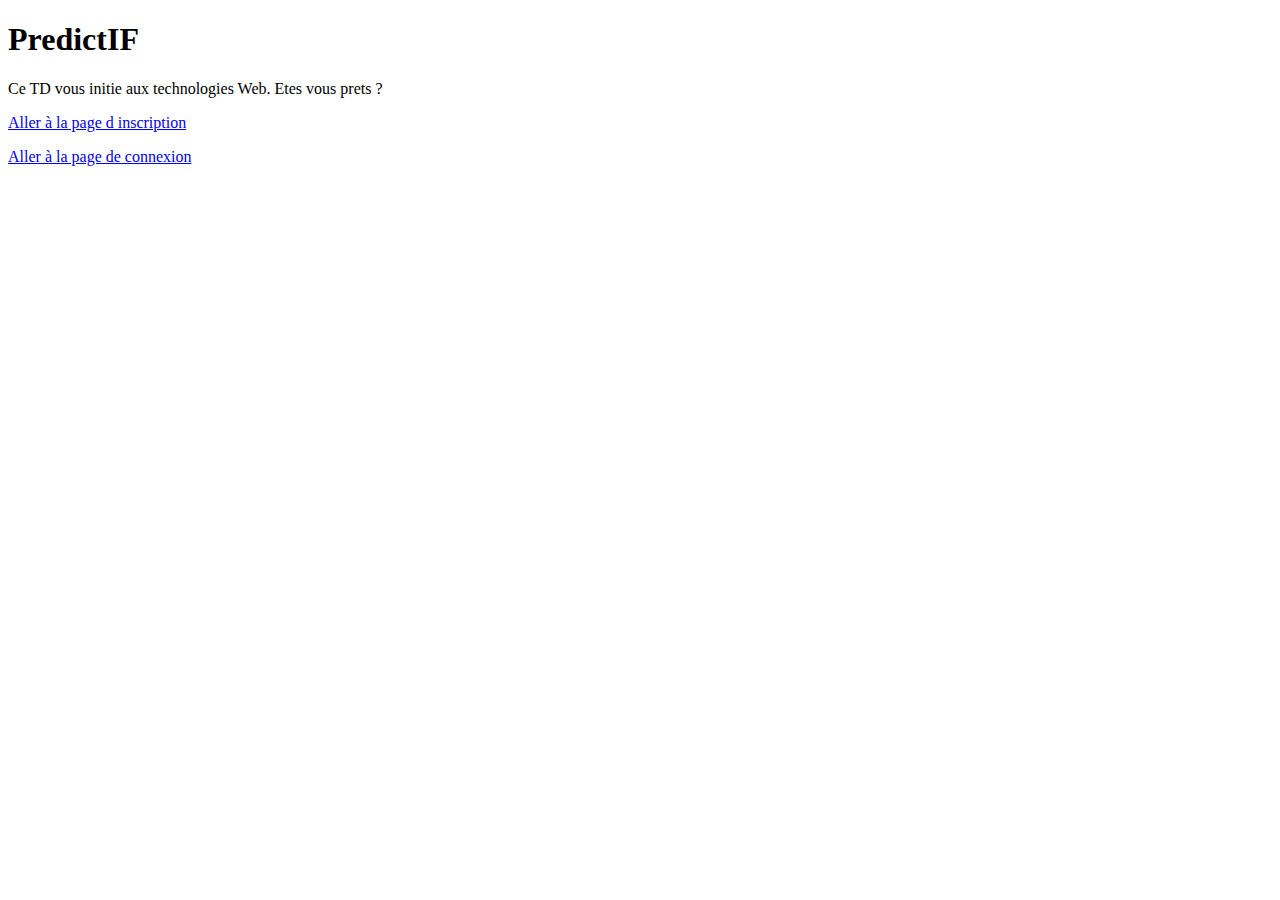
==== predictif/src/main/webapp/index.html @ 011b067a "predictif - Incription + connexion client" ====
<!DOCTYPE html>
<html>
    <head>
        <title>PredictIF</title>
        <meta http-equiv="Content-Type" content="text/html; charset=UTF-8">
    </head>
    <body>
        <h1>PredictIF</h1>
        
        <p>Ce TD vous initie aux technologies Web. Etes vous prets ?</p>
        
        <p><a href="inscription.html">Aller à la page d inscription</a></p>
        <p><a href="login.html">Aller à la page de connexion</a></p>
        
    </body>
</html>
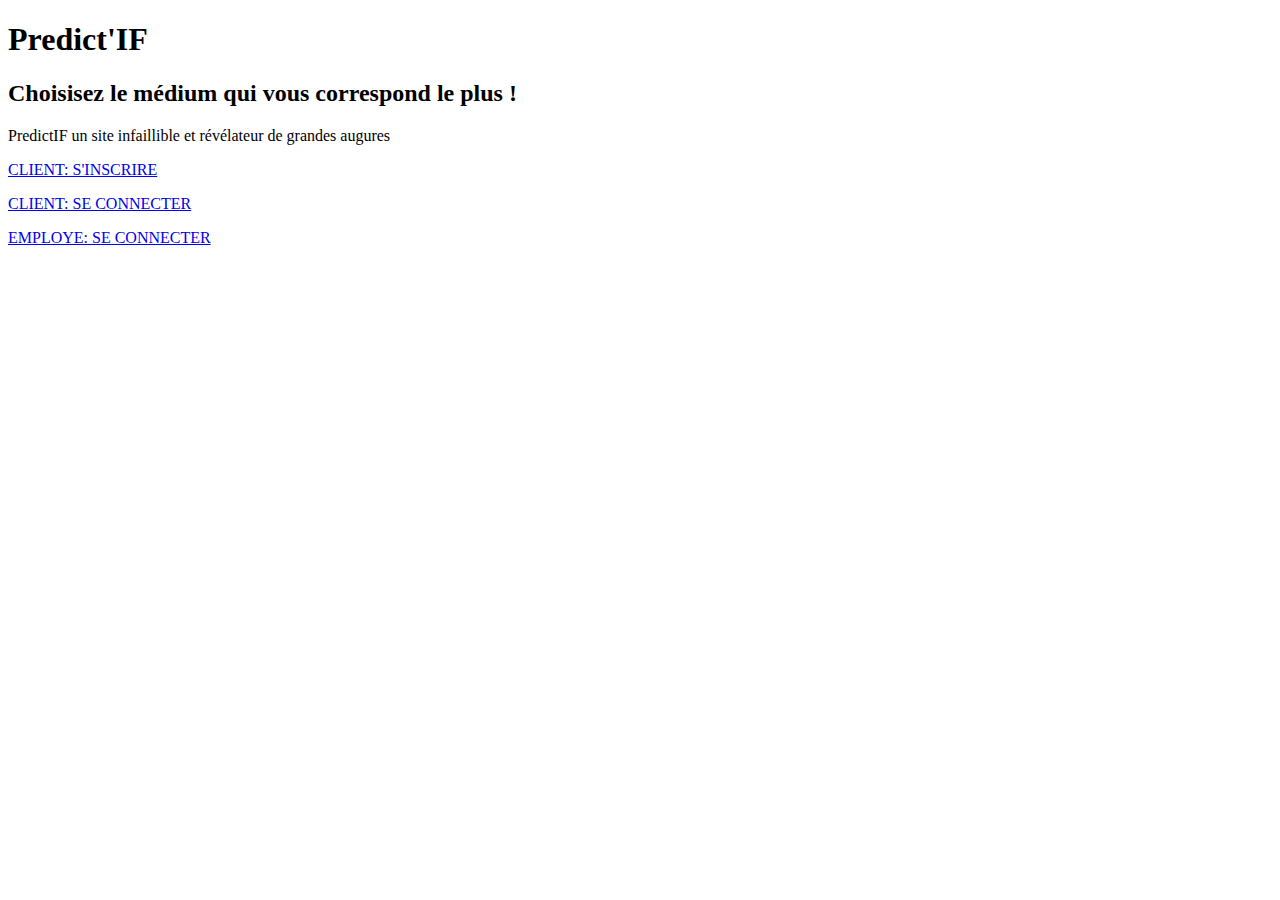
==== commit a74c00c3: "creation base pages html" ====
--- a/predictif/src/main/webapp/index.html
+++ b/predictif/src/main/webapp/index.html
@@ -1,16 +1,19 @@
 <!DOCTYPE html>
 <html>
     <head>
-        <title>PredictIF</title>
+        <title>Predict'IF</title>
         <meta http-equiv="Content-Type" content="text/html; charset=UTF-8">
     </head>
     <body>
-        <h1>PredictIF</h1>
+        <h1>Predict'IF</h1>
         
-        <p>Ce TD vous initie aux technologies Web. Etes vous prets ?</p>
+        <h2>Choisisez le médium qui vous correspond le plus !</h2>
         
-        <p><a href="inscription.html">Aller à la page d inscription</a></p>
-        <p><a href="login.html">Aller à la page de connexion</a></p>
+        <p>PredictIF un site infaillible et révélateur de grandes augures</p>
+        
+        <p><a href="inscription.html">CLIENT: S'INSCRIRE</a></p>
+        <p><a href="loginClient.html">CLIENT: SE CONNECTER</a></p>
+        <p><a href="loginEmploye.html">EMPLOYE: SE CONNECTER</a></p>
         
     </body>
 </html>
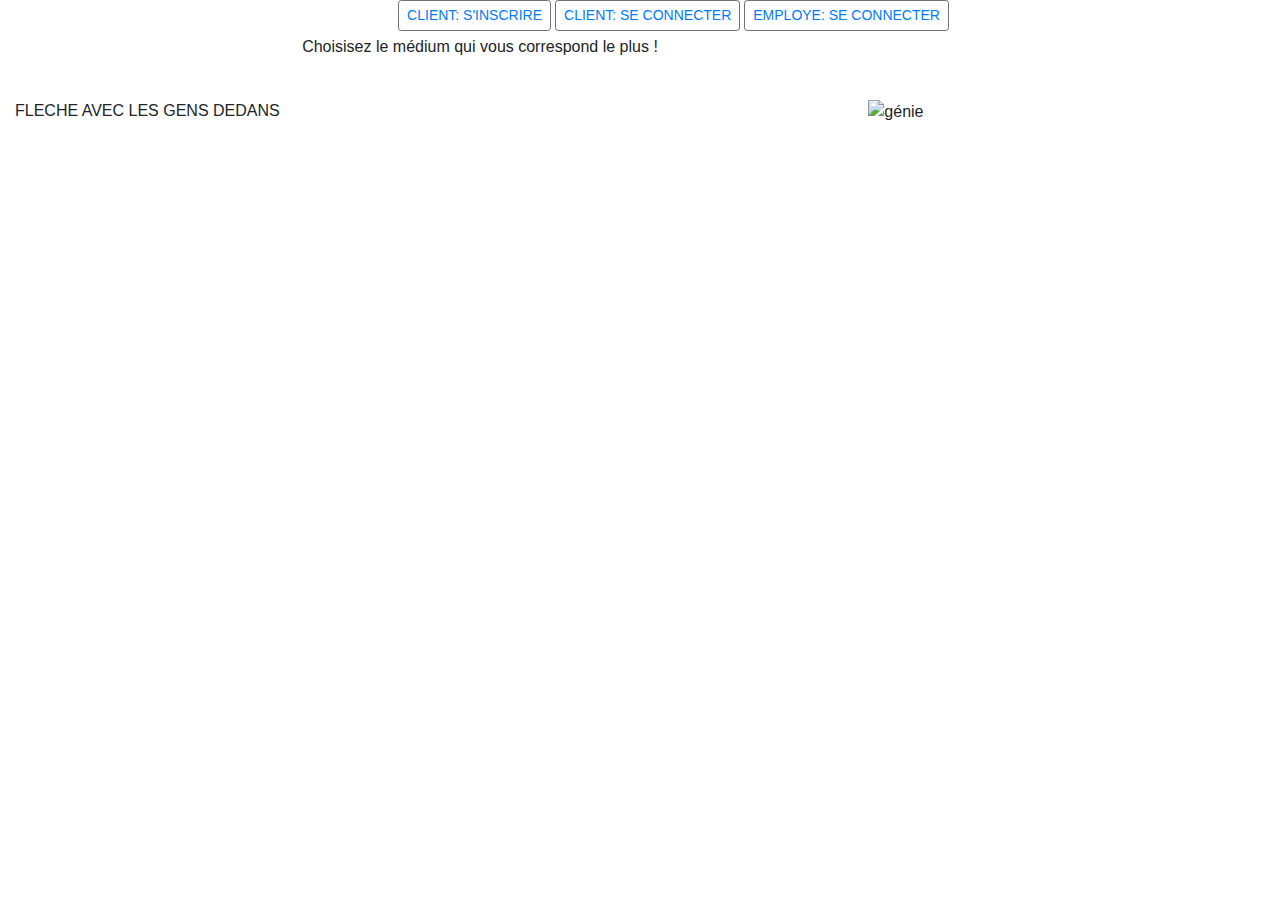
==== commit 03e5b7dd: "Add files via upload" ====
--- a/predictif/src/main/webapp/index.html
+++ b/predictif/src/main/webapp/index.html
@@ -1,19 +1,46 @@
 <!DOCTYPE html>
 <html>
     <head>
+        
         <title>Predict'IF</title>
         <meta http-equiv="Content-Type" content="text/html; charset=UTF-8">
+        <!-- Librairie Javascript: jQuery (v3.4.1) -->
+        <script src="https://code.jquery.com/jquery-3.4.1.min.js"></script>
+        <!-- Fichier CSS pour le style de la page -->
+        <link rel="stylesheet" href="https://cdn.jsdelivr.net/npm/bootstrap@4.0.0/dist/css/bootstrap.min.css" integrity="sha384-Gn5384xqQ1aoWXA+058RXPxPg6fy4IWvTNh0E263XmFcJlSAwiGgFAW/dAiS6JXm" crossorigin="anonymous">
+        <link rel="stylesheet" href="style.css">   
     </head>
     <body>
-        <h1>Predict'IF</h1>
-        
-        <h2>Choisisez le médium qui vous correspond le plus !</h2>
-        
-        <p>PredictIF un site infaillible et révélateur de grandes augures</p>
-        
-        <p><a href="inscription.html">CLIENT: S'INSCRIRE</a></p>
-        <p><a href="loginClient.html">CLIENT: SE CONNECTER</a></p>
-        <p><a href="loginEmploye.html">EMPLOYE: SE CONNECTER</a></p>
-        
+        <header>
+            <nav class="nav justify-content-center">
+                    <div class="border-black">
+                            <img/><a class="text-white" href="index.html">Predict'IF</a>
+                    </div>
+                    <button type="button" class="btn btn-sm btn-outline-secondary">
+                        <a href="inscription.html">CLIENT: S'INSCRIRE</a>
+                    </button>
+                    <button type="button" class="btn btn-sm btn-outline-secondary mr-1 ml-1">
+                        <a href="loginClient.html">CLIENT: SE CONNECTER</a>
+                    </button>
+                    <button type="button" class="btn btn-sm btn-outline-secondary">
+                        <a href="loginEmploye.html">EMPLOYE: SE CONNECTER</a>
+                    </button>
+            </nav>
+        </header>
+        <div class="container-fluid mt-1">
+            <div class="row">
+                <div class="col-9">
+                    <div class="text-xl-center">Choisisez le médium qui vous correspond le plus !</div>
+                </div>
+                <div class="col-3 tache d-flex align-items-center justify-content-center"><p class="text-white text-center">PredictIF un site infaillible et révélateur de grandes augures</p></div>
+            </div>
+            
+            <div class="row">
+                <div class="col-8">FLECHE AVEC LES GENS DEDANS</div>
+                <div class="col-4">
+                    <img src="genie.png" alt="génie">
+                </div>
+            </div>
+        </div>
     </body>
 </html>
--- a/predictif/src/main/webapp/style.css
+++ b/predictif/src/main/webapp/style.css
@@ -0,0 +1,21 @@
+.popup {
+display: none; /* Hidden by default */
+position: fixed; /* Stay in place */
+z-index: 1; /* Sit on top */
+left: 0;
+top: 0;
+width: 100%; /* Full width */
+height: 100%; /* Full height */
+overflow: auto; /* Enable scroll if needed */
+background-color: rgb(0,0,0); /* Fallback color */
+background-color: rgba(0,0,0,0.4); /* Black w/ opacity */
+}
+
+/* Modal Content/Box */
+.popup-content {
+background-color: #fefefe;
+margin: 15% auto; /* 15% from the top and centered */
+padding: 20px;
+border: 1px solid #888;
+width: 80%; /* Could be more or less, depending on screen size */
+}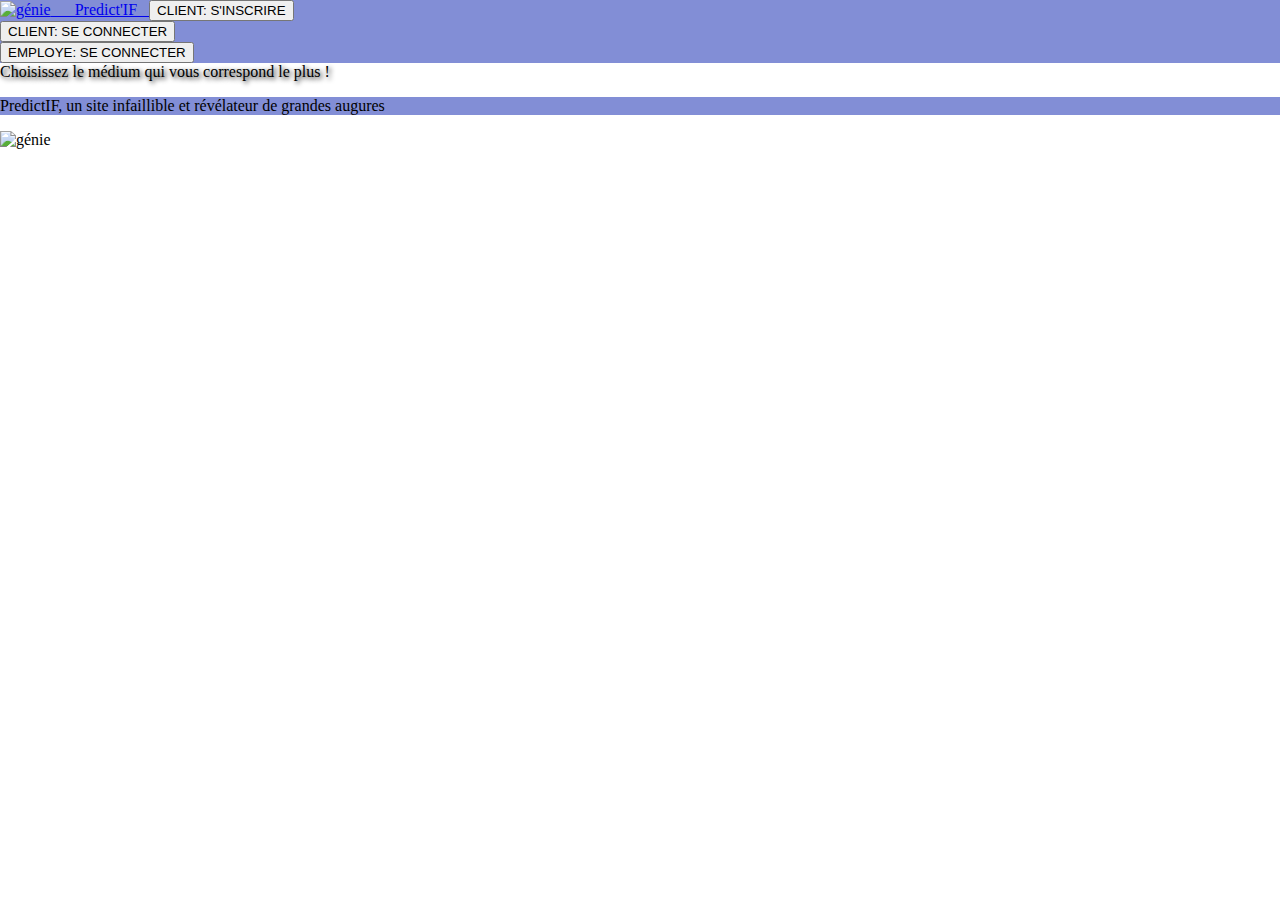
==== commit ad4d0be8: "Add files via upload" ====
--- a/predictif/src/main/webapp/index.html
+++ b/predictif/src/main/webapp/index.html
@@ -1,46 +1,63 @@
 <!DOCTYPE html>
 <html>
     <head>
-        
         <title>Predict'IF</title>
         <meta http-equiv="Content-Type" content="text/html; charset=UTF-8">
         <!-- Librairie Javascript: jQuery (v3.4.1) -->
         <script src="https://code.jquery.com/jquery-3.4.1.min.js"></script>
         <!-- Fichier CSS pour le style de la page -->
-        <link rel="stylesheet" href="https://cdn.jsdelivr.net/npm/bootstrap@4.0.0/dist/css/bootstrap.min.css" integrity="sha384-Gn5384xqQ1aoWXA+058RXPxPg6fy4IWvTNh0E263XmFcJlSAwiGgFAW/dAiS6JXm" crossorigin="anonymous">
+        <link href="https://cdn.jsdelivr.net/npm/bootstrap@5.2.3/dist/css/bootstrap.min.css" rel="stylesheet" integrity="sha384-rbsA2VBKQhggwzxH7pPCaAqO46MgnOM80zW1RWuH61DGLwZJEdK2Kadq2F9CUG65" crossorigin="anonymous"> 
         <link rel="stylesheet" href="style.css">   
     </head>
     <body>
-        <header>
-            <nav class="nav justify-content-center">
-                    <div class="border-black">
-                            <img/><a class="text-white" href="index.html">Predict'IF</a>
-                    </div>
-                    <button type="button" class="btn btn-sm btn-outline-secondary">
-                        <a href="inscription.html">CLIENT: S'INSCRIRE</a>
-                    </button>
-                    <button type="button" class="btn btn-sm btn-outline-secondary mr-1 ml-1">
-                        <a href="loginClient.html">CLIENT: SE CONNECTER</a>
-                    </button>
-                    <button type="button" class="btn btn-sm btn-outline-secondary">
-                        <a href="loginEmploye.html">EMPLOYE: SE CONNECTER</a>
-                    </button>
-            </nav>
+        <header class="container-fluid p-1">
+            <div class="row">
+                <div class="col-sm-4 d-flex align-items-center justify-content-evenly">
+                    <a href="index.html" class="border border-dark text-white text-decoration-none fs-2 d-flex align-items-center justify-content-evenly">
+                        <img src="img/logo.png" alt="génie" width="30" height="24" > &nbsp;&nbsp;&nbsp;&nbsp;&nbsp;Predict'IF&nbsp;&nbsp;
+                    </a>
+                    
+                    <a href="inscription.html">
+                        <button type="button" class="btn btn-md text-decoration-none text-white text-nowrap bg-dark">
+                            CLIENT: S'INSCRIRE
+                        </button>
+                    </a>
+                </div>
+                <div class="col-sm-4"></div>
+                <div class = "col-sm-4 d-flex align-items-center justify-content-evenly">
+                    <a href="loginClient.html">
+                        <button type="button" class="btn btn-md text-decoration-none text-black text-nowrap bg-white border-dark">
+                            CLIENT: SE CONNECTER
+                        </button>
+                    </a>
+                    <div class="pl-3"></div>
+                    <a href="loginEmploye.html">
+                        <button type="button" class="btn btn-md text-decoration-none text-black text-nowrap bg-white border-dark">
+                            EMPLOYE: SE CONNECTER
+                        </button>
+                    </a>
+                </div>
+            </div>
         </header>
-        <div class="container-fluid mt-1">
+        
+        <div class="container-fluid mt-2 mb-3">
             <div class="row">
-                <div class="col-9">
-                    <div class="text-xl-center">Choisisez le médium qui vous correspond le plus !</div>
+                <div class="col-sm-9">
+                    <div class="text-shadow text-center fw-bold fs-1">Choisissez le médium qui vous correspond le plus !</div>
                 </div>
-                <div class="col-3 tache d-flex align-items-center justify-content-center"><p class="text-white text-center">PredictIF un site infaillible et révélateur de grandes augures</p></div>
+                <div class="col-sm-2 tache d-flex align-items-center justify-content-end rounded-pill">
+                    <p class="text-white text-center p-1 pt-3 fs-5 fw-bold">PredictIF, un site infaillible et révélateur de grandes augures</p>
+                </div>
+                <div class="col-sm"></div>
             </div>
             
             <div class="row">
-                <div class="col-8">FLECHE AVEC LES GENS DEDANS</div>
-                <div class="col-4">
-                    <img src="genie.png" alt="génie">
+                <div class="col-8 fleche"></div>
+                <div class="col-4 d-flex m-0 align-items-center justify-content-center">
+                    <img src="img/genie.png" alt="génie">
                 </div>
             </div>
         </div>
+        
     </body>
 </html>
--- a/predictif/src/main/webapp/style.css
+++ b/predictif/src/main/webapp/style.css
@@ -1,21 +1,45 @@
-.popup {
-display: none; /* Hidden by default */
-position: fixed; /* Stay in place */
-z-index: 1; /* Sit on top */
+/*.modal {
+display: none; /* Hidden by default 
+position: fixed; /* Stay in place 
+z-index: 1; /* Sit on top 
 left: 0;
 top: 0;
-width: 100%; /* Full width */
-height: 100%; /* Full height */
-overflow: auto; /* Enable scroll if needed */
-background-color: rgb(0,0,0); /* Fallback color */
-background-color: rgba(0,0,0,0.4); /* Black w/ opacity */
+width: 100%; /* Full width 
+height: 100%; /* Full height 
+overflow: auto; /* Enable scroll if needed 
+background-color: rgb(0,0,0); /* Fallback color 
+background-color: rgba(0,0,0,0.4); /* Black w/ opacity 
 }
 
-/* Modal Content/Box */
-.popup-content {
+/* Modal Content/Box 
+.modal-content {
 background-color: #fefefe;
-margin: 15% auto; /* 15% from the top and centered */
+margin: 15% auto; /* 15% from the top and centered 
 padding: 20px;
 border: 1px solid #888;
-width: 80%; /* Could be more or less, depending on screen size */
+width: 80%; /* Could be more or less, depending on screen size
+}*/
+
+html, body{
+    box-sizing : border-box;
+    margin : 0;
+    padding : 0;
+}
+
+header{
+    background-color : rgb(130, 142, 214);
+}
+
+.tache{
+    background-color: rgb(130, 142, 214);
+}
+
+.text-shadow{
+    text-shadow: 2px 2px 5px;
+}
+
+.fleche{
+    background-image: url("img/fleche.png");
+    background-repeat: no-repeat;
+    background-size: 100% 100%;
 }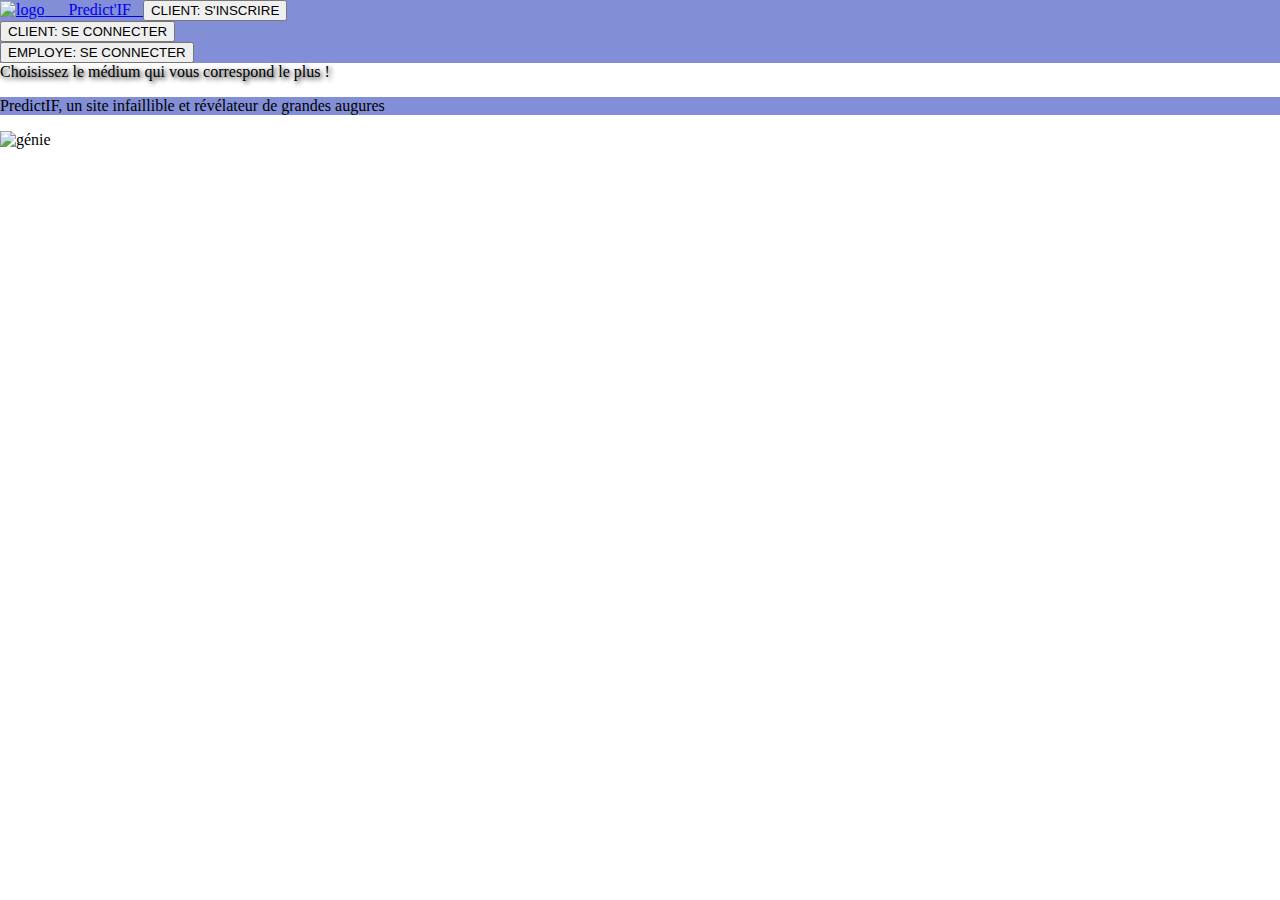
==== commit 9beb1d01: "mathieu supprime pas popup dans le css" ====
--- a/predictif/src/main/webapp/index.html
+++ b/predictif/src/main/webapp/index.html
@@ -14,7 +14,7 @@
             <div class="row">
                 <div class="col-sm-4 d-flex align-items-center justify-content-evenly">
                     <a href="index.html" class="border border-dark text-white text-decoration-none fs-2 d-flex align-items-center justify-content-evenly">
-                        <img src="img/logo.png" alt="génie" width="30" height="24" > &nbsp;&nbsp;&nbsp;&nbsp;&nbsp;Predict'IF&nbsp;&nbsp;
+                        <img src="./img/logo.png" alt="logo" width="30" height="24"> &nbsp;&nbsp;&nbsp;&nbsp;&nbsp;Predict'IF&nbsp;&nbsp;
                     </a>
                     
                     <a href="inscription.html">
@@ -54,7 +54,7 @@
             <div class="row">
                 <div class="col-8 fleche"></div>
                 <div class="col-4 d-flex m-0 align-items-center justify-content-center">
-                    <img src="img/genie.png" alt="génie">
+                    <img src="./img/genie.png" alt="génie">
                 </div>
             </div>
         </div>
--- a/predictif/src/main/webapp/style.css
+++ b/predictif/src/main/webapp/style.css
@@ -1,24 +1,24 @@
-/*.modal {
-display: none; /* Hidden by default 
-position: fixed; /* Stay in place 
-z-index: 1; /* Sit on top 
+.popup {
+display: none; /* Hidden by default */
+position: fixed; /* Stay in place */
+z-index: 1; /* Sit on top */
 left: 0;
 top: 0;
-width: 100%; /* Full width 
-height: 100%; /* Full height 
-overflow: auto; /* Enable scroll if needed 
-background-color: rgb(0,0,0); /* Fallback color 
-background-color: rgba(0,0,0,0.4); /* Black w/ opacity 
+width: 100%; /* Full width */
+height: 100%; /* Full height */
+overflow: auto; /* Enable scroll if needed */
+background-color: rgb(0,0,0); /* Fallback color */
+background-color: rgba(0,0,0,0.4); /* Black w/ opacity */
 }
 
-/* Modal Content/Box 
-.modal-content {
+/* Modal Content/Box */
+.popup-content {
 background-color: #fefefe;
-margin: 15% auto; /* 15% from the top and centered 
+margin: 15% auto; /* 15% from the top and centered */
 padding: 20px;
 border: 1px solid #888;
-width: 80%; /* Could be more or less, depending on screen size
-}*/
+width: 80%; /* Could be more or less, depending on screen size */
+}
 
 html, body{
     box-sizing : border-box;
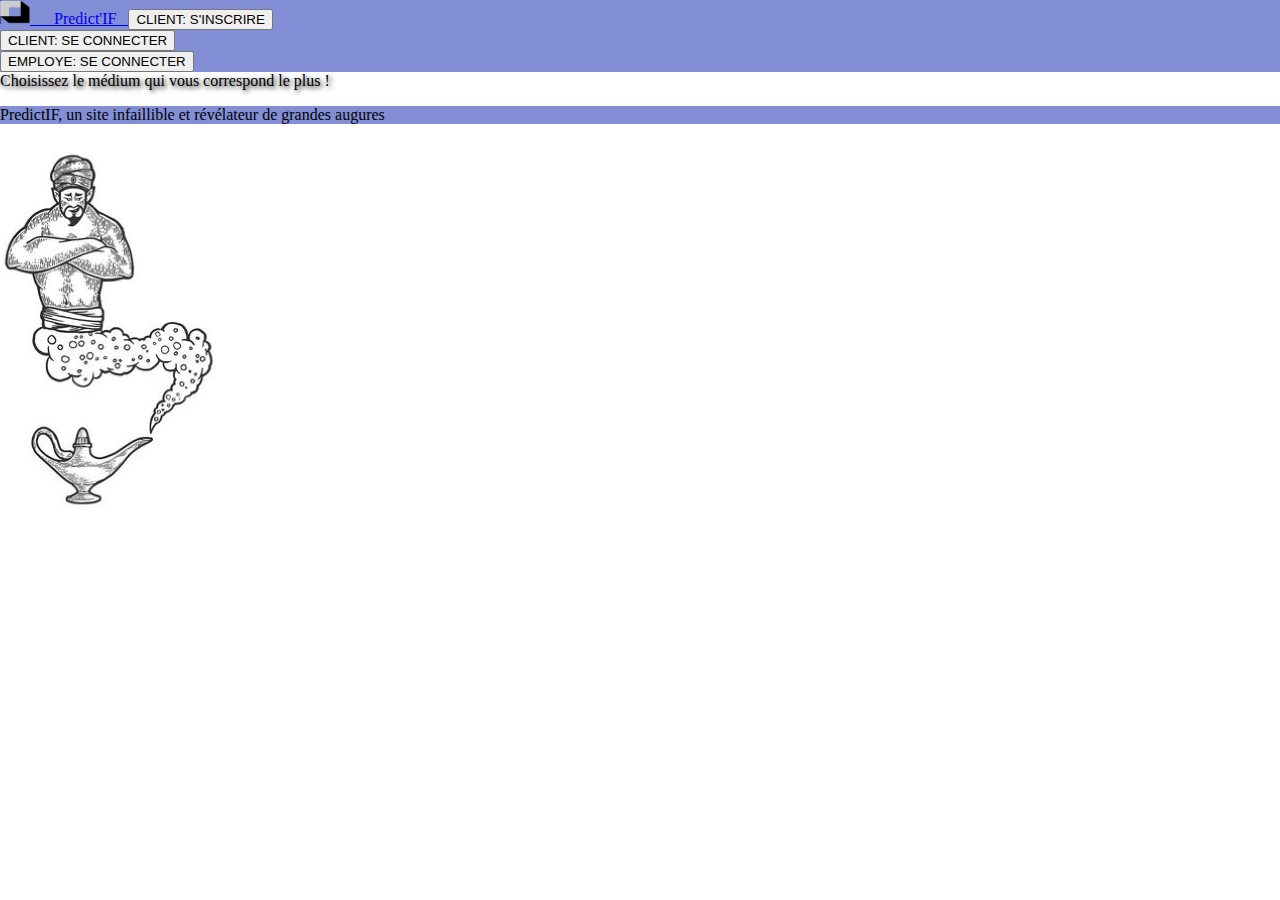
==== commit 33d2577e: "TopMediums page accueil OK" ====
--- a/predictif/src/main/webapp/index.html
+++ b/predictif/src/main/webapp/index.html
@@ -52,12 +52,50 @@
             </div>
             
             <div class="row">
-                <div class="col-8 fleche"></div>
+                <div class="col-8 fleche">
+                    <ul id="liste-top-medium" class="mt-5 fw-bold"></ul>
+                </div>
                 <div class="col-4 d-flex m-0 align-items-center justify-content-center">
                     <img src="./img/genie.png" alt="génie">
                 </div>
             </div>
         </div>
         
+        <script>
+            $(document).ready( function () {
+                var nbTopMedium = 3;
+                
+                // Appel AJAX
+                $.ajax({
+                    url: './ActionServlet',
+                    method: 'POST',
+                    data: {
+                        todo: 'getTopMedium',
+                        nbTopMedium: nbTopMedium
+                    },
+                    dataType: 'json'
+                })
+                .done( function (response) { // Fonction appelée en cas d'appel AJAX réussi
+                    console.log('Response',response); // LOG dans Console Javascript
+                    
+                    $('liste-top-medium').empty();
+
+                    if (!response.empty) {
+                        var listeTopMedium = document.getElementById("liste-top-medium");
+                        
+                        for(let i = 0; i < response.topMediums.length; i++){
+                            listeTopMedium.innerHTML += "<li><p>" + response.topMediums[i].nom  + "</p></li>";
+                        }
+                    }
+                })
+                .fail( function (error) { // Fonction appelée en cas d'erreur lors de l'appel AJAX
+                    console.log('Error',error); // LOG dans Console Javascript
+                    alert("Erreur lors de l'appel AJAX");
+                })
+                .always( function () { // Fonction toujours appelée
+
+                });
+            });
+        </script>
     </body>
 </html>
